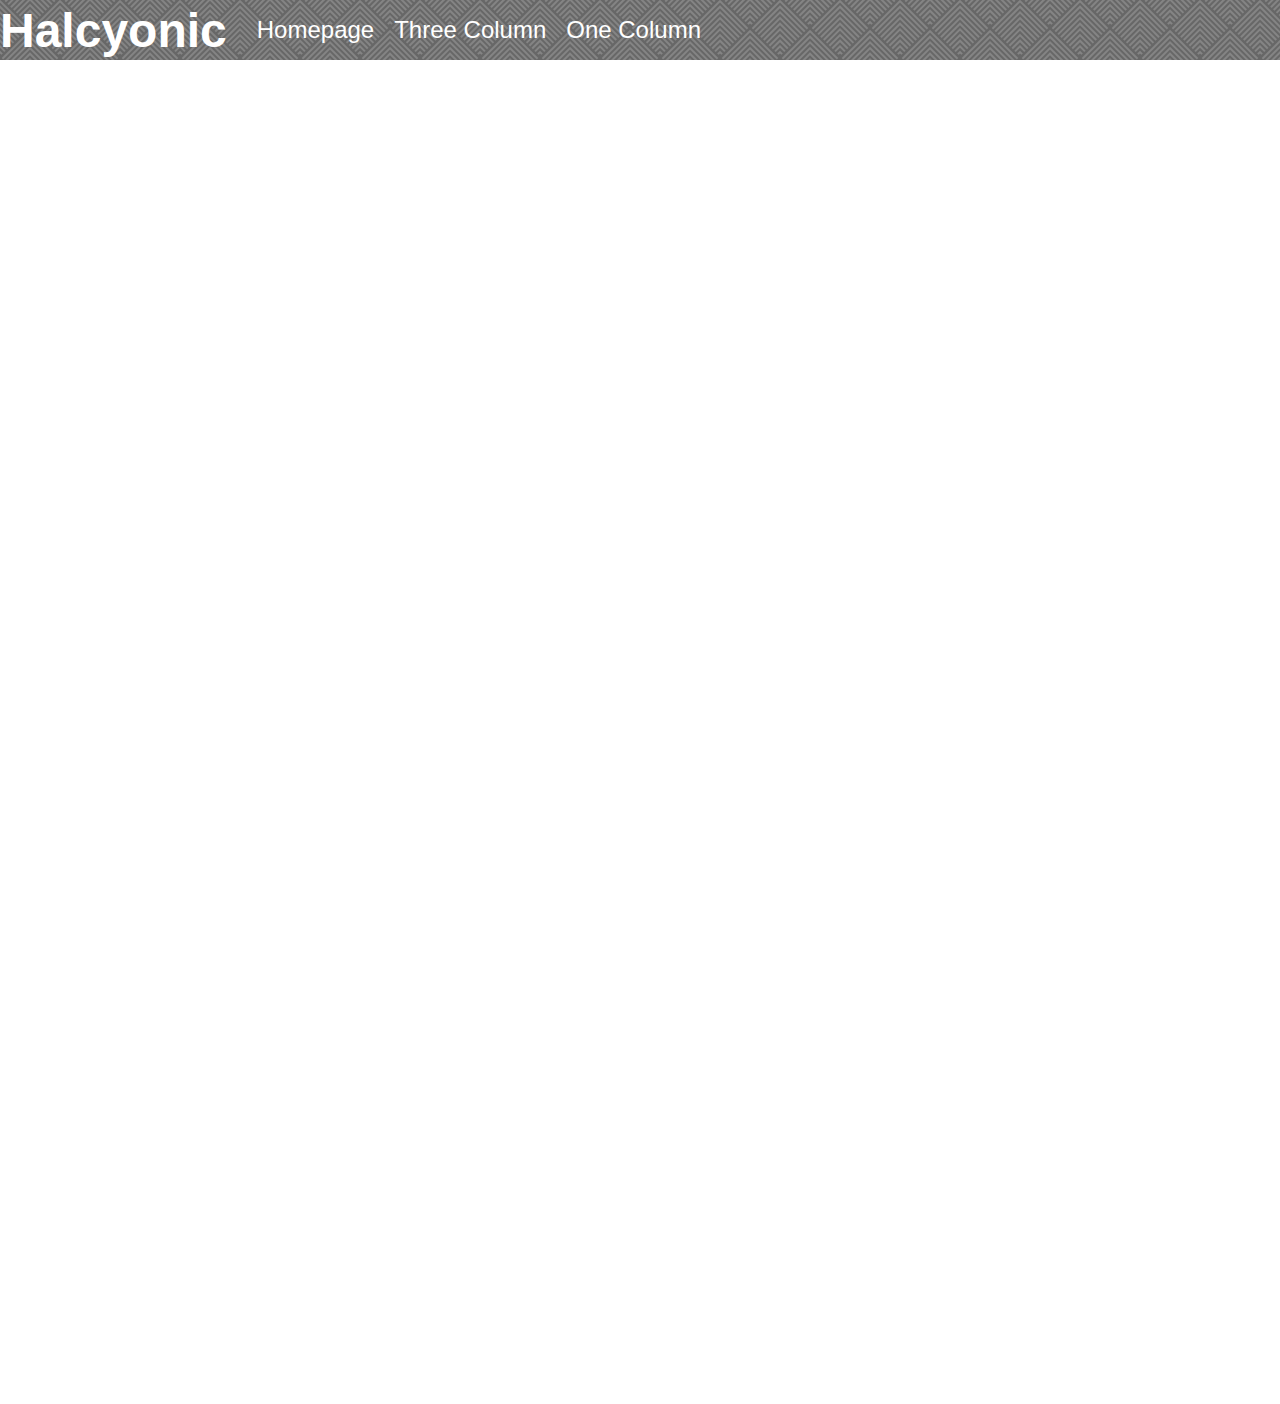
==== OneColumn.html @ 2d79becf "2. HTML de ThreeColumn y OneColumn, sin css" ====
<!DOCTYPE html>
<html lang="en">
<head>
    <meta charset="UTF-8">
    <meta http-equiv="X-UA-Compatible" content="IE=edge">
    <meta name="viewport" content="width=device-width, initial-scale=1.0">
    <link rel="stylesheet" href="style.css">
    <title>Halcyonic</title>
</head>
<body>
    <div class = ContainerHeader>
        <div class=header>
                <nav class =nav-main>
                    <h1><a href="index.html">Halcyonic</a></h1>
                    <ul class=nav-menu>
                        <li><a href="">Homepage</a></li>
                        <li><a href="">Three Column</a></li>
                        <li><a href="">One Column</a></li>
                    </ul>
                </nav>
        </div>
    </div>

    <div class = ContainerText>
        <p class= tituloP>One Column</p>
        <p class= subTituloP>A generic one column layout</p>
        <p>Lorem ipsum dolor sit amet, consectetur adipiscing elit. Nunc quam metus, congue vel suscipit ut, dignissim non risus. Vestibulum ante est, fringilla nec placerat eu, vestibulum vitae diam. Integer eget egestas eros. Duis enim erat, mollis quis lacinia eget, blandit nec ipsum. Donec vitae turpis ipsum. Aliquam mauris libero, sagittis in eleifend at, mattis imperdiet velit. Donec urna risus, rutrum molestie varius ac, lacinia sit amet augue. Nam ultrices elementum eros.</p>
        <p>Sed faucibus viverra ligula, non varius magna semper vitae. Donec eu justo ut ipsum hendrerit congue nec eu risus. Cum sociis natoque penatibus et magnis dis parturient montes, nascetur ridiculus mus. Lorem ipsum dolor sit amet, consectetur adipiscing egestas tempus. Cras convallis odio sit amet risus convallis porttitor. Integer vehicula fermentum ligula at pretium. Suspendisse semper iaculis eros, eu aliquam justo imperdiet vel. Proin nec dictum mi. Duis commodo enim non tellus interdum elit. Suspendisse fermentum adipiscing nisi, a tempor libero malesuada at. Morbi lacinia dui adipiscing risus eleifend tincidunt. Proin eu mauris eu tellus eleifend hendrerit.</p>
        <p>Mauris sit amet tellus urna. In facilisis, tortor vitae ultricies egestas, odio mi rhoncus arcu, quis euismod felis felis et velit. Mauris varius consectetur erat egestas tempus. Cras convallis odio sit amet risus convallis porttitor. Integer vehicula fermentum ligula at pretium. Suspendisse semper iaculis eros, eu aliquam justo imperdiet vel. Proin nec dictum mi. Duis commodo enim non tellus interdum iaculis. Phasellus ultrices diam sit amet orci lacinia sed consequat dui auctor.</p>
        <p>Sed faucibus viverra ligula, non varius magna semper vitae. Donec eu justo ut ipsum hendrerit congue nec eu risus. Cum sociis natoque penatibus et magnis dis parturient montes, nascetur ridiculus mus. Lorem ipsum dolor sit amet, consectetur adipiscing egestas tempus. Cras convallis odio sit amet risus convallis porttitor. Integer vehicula fermentum ligula at pretium. Suspendisse semper iaculis eros, eu aliquam justo imperdiet vel. Proin nec dictum mi. Duis commodo enim non tellus interdum elit. Suspendisse fermentum adipiscing nisi, a tempor libero malesuada at. Morbi lacinia dui adipiscing risus eleifend tincidunt. Proin eu mauris eu tellus eleifend hendrerit.</p>
        <p>Mauris sit amet tellus urna. In facilisis, tortor vitae ultricies egestas, odio mi rhoncus arcu, quis euismod felis felis et velit. Mauris varius consectetur erat egestas tempus. Cras convallis odio sit amet risus convallis porttitor. Integer vehicula fermentum ligula at pretium. Suspendisse semper iaculis eros, eu aliquam justo imperdiet vel. Proin nec dictum mi. Duis commodo enim non tellus interdum iaculis. Phasellus ultrices diam sit amet orci lacinia sed consequat dui auctor.</p>
    </div>  
    <footer>
        <section  class =FooterInformacion>
            <div  class =CosasImportantes>
                <p .TituloFooter>Links to Important Stuff</p>
                <div .ColumnasFooter>
                    <div .FilasFooter>
                        <ul>
                            <li><a href="index.html">Neque amet dapibus</a></li>
                            <li><a href="index.html">Sed mattis quis rutrum</a></li>
                            <li><a href="index.html">Accumsan suspendisse</a></li>
                            <li><a href="index.html">Eu varius vitae magna</a></li>
                        </ul>
                    </div>
                    <div .FilasFooter>
                        <ul>
                            <li><a href="index.html">Neque amet dapibus</a></li>
                            <li><a href="index.html">Sed mattis quis rutrum</a></li>
                            <li><a href="index.html">Accumsan suspendisse</a></li>
                            <li><a href="index.html">Eu varius vitae magna</a></li>
                        </ul>
                    </div>
                    <div .FilasFooter>
                        <ul>
                            <li><a href="index.html">Neque amet dapibus</a></li>
                            <li><a href="index.html">Sed mattis quis rutrum</a></li>
                            <li><a href="index.html">Accumsan suspendisse</a></li>
                            <li><a href="index.html">Eu varius vitae magna</a></li>
                        </ul>
                    </div>
                    <div .FilasFooter>
                        <ul>
                            <li><a href="index.html">Neque amet dapibus</a></li>
                            <li><a href="index.html">Sed mattis quis rutrum</a></li>
                            <li><a href="index.html">Accumsan suspendisse</a></li>
                            <li><a href="index.html">Eu varius vitae magna</a></li>
                        </ul>
                    </div>
                </div>
            </div>
            <div  class =TextoInformativo>
                <p  class =TituloFooter>An Informative Text Blurb</p>
                <p>Duis neque nisi, dapibus sed mattis quis, rutrum accumsan sed. Suspendisse eu varius nibh. Suspendisse vitae magna eget odio amet mollis. Duis neque nisi, dapibus sed mattis quis, sed rutrum accumsan sed. Suspendisse eu varius nibh lorem ipsum amet dolor sit amet lorem ipsum consequat gravida justo mollis.</p>
            </div>
        </section>
        <div  class =FooterDerechosDeAutor> <p>© Untitled. All rights reserved. | Design: <a href="https://html5up.net/">HTML5 UP</a>  | Demo Images: <a href="https://unsplash.com/">Unsplash</a> </p></div>
</footer>

</body>
</html>
---- style.css ----
*{
    box-sizing: border-box;
    padding: 0;
    margin: 0;
}
body{
    color: white;
    font-size: 1.5em;
    font-family: 'Oswald', sans-serif;
    
}

.ContainerHeader{
    background-color: #676767;
    background-image: url("data:image/svg+xml,%3Csvg width='60' height='60' viewBox='0 0 60 60' xmlns='http://www.w3.org/2000/svg'%3E%3Cpath d='M54.627 0l.83.828-1.415 1.415L51.8 0h2.827zM5.373 0l-.83.828L5.96 2.243 8.2 0H5.374zM48.97 0l3.657 3.657-1.414 1.414L46.143 0h2.828zM11.03 0L7.372 3.657 8.787 5.07 13.857 0H11.03zm32.284 0L49.8 6.485 48.384 7.9l-7.9-7.9h2.83zM16.686 0L10.2 6.485 11.616 7.9l7.9-7.9h-2.83zm20.97 0l9.315 9.314-1.414 1.414L34.828 0h2.83zM22.344 0L13.03 9.314l1.414 1.414L25.172 0h-2.83zM32 0l12.142 12.142-1.414 1.414L30 .828 17.272 13.556l-1.414-1.414L28 0h4zM.284 0l28 28-1.414 1.414L0 2.544V0h.284zM0 5.373l25.456 25.455-1.414 1.415L0 8.2V5.374zm0 5.656l22.627 22.627-1.414 1.414L0 13.86v-2.83zm0 5.656l19.8 19.8-1.415 1.413L0 19.514v-2.83zm0 5.657l16.97 16.97-1.414 1.415L0 25.172v-2.83zM0 28l14.142 14.142-1.414 1.414L0 30.828V28zm0 5.657L11.314 44.97 9.9 46.386l-9.9-9.9v-2.828zm0 5.657L8.485 47.8 7.07 49.212 0 42.143v-2.83zm0 5.657l5.657 5.657-1.414 1.415L0 47.8v-2.83zm0 5.657l2.828 2.83-1.414 1.413L0 53.456v-2.83zM54.627 60L30 35.373 5.373 60H8.2L30 38.2 51.8 60h2.827zm-5.656 0L30 41.03 11.03 60h2.828L30 43.858 46.142 60h2.83zm-5.656 0L30 46.686 16.686 60h2.83L30 49.515 40.485 60h2.83zm-5.657 0L30 52.343 22.343 60h2.83L30 55.172 34.828 60h2.83zM32 60l-2-2-2 2h4zM59.716 0l-28 28 1.414 1.414L60 2.544V0h-.284zM60 5.373L34.544 30.828l1.414 1.415L60 8.2V5.374zm0 5.656L37.373 33.656l1.414 1.414L60 13.86v-2.83zm0 5.656l-19.8 19.8 1.415 1.413L60 19.514v-2.83zm0 5.657l-16.97 16.97 1.414 1.415L60 25.172v-2.83zM60 28L45.858 42.142l1.414 1.414L60 30.828V28zm0 5.657L48.686 44.97l1.415 1.415 9.9-9.9v-2.828zm0 5.657L51.515 47.8l1.414 1.413 7.07-7.07v-2.83zm0 5.657l-5.657 5.657 1.414 1.415L60 47.8v-2.83zm0 5.657l-2.828 2.83 1.414 1.413L60 53.456v-2.83zM39.9 16.385l1.414-1.414L30 3.658 18.686 14.97l1.415 1.415 9.9-9.9 9.9 9.9zm-2.83 2.828l1.415-1.414L30 9.313 21.515 17.8l1.414 1.413 7.07-7.07 7.07 7.07zm-2.827 2.83l1.414-1.416L30 14.97l-5.657 5.657 1.414 1.415L30 17.8l4.243 4.242zm-2.83 2.827l1.415-1.414L30 20.626l-2.828 2.83 1.414 1.414L30 23.456l1.414 1.414zM56.87 59.414L58.284 58 30 29.716 1.716 58l1.414 1.414L30 32.544l26.87 26.87z' fill='%23aeaeae' fill-opacity='0.4' fill-rule='evenodd'/%3E%3C/svg%3E");
    padding-right: 0%, 1000%;
    margin: auto;
}
a{
    color: white;
    text-decoration: none;
}
ul{
    list-style: none;
}

.nav-main{
display: flex;
justify-content: space-between;
align-items: center;
height: 60px;
padding: 20px, 0;
}

.nav-main ul{
    display: flex;
}

.nav-main ul li{
padding: 10px;
}

.nav-main ul.nav-menu{
    flex: 1;
    margin-left: 20px;
}
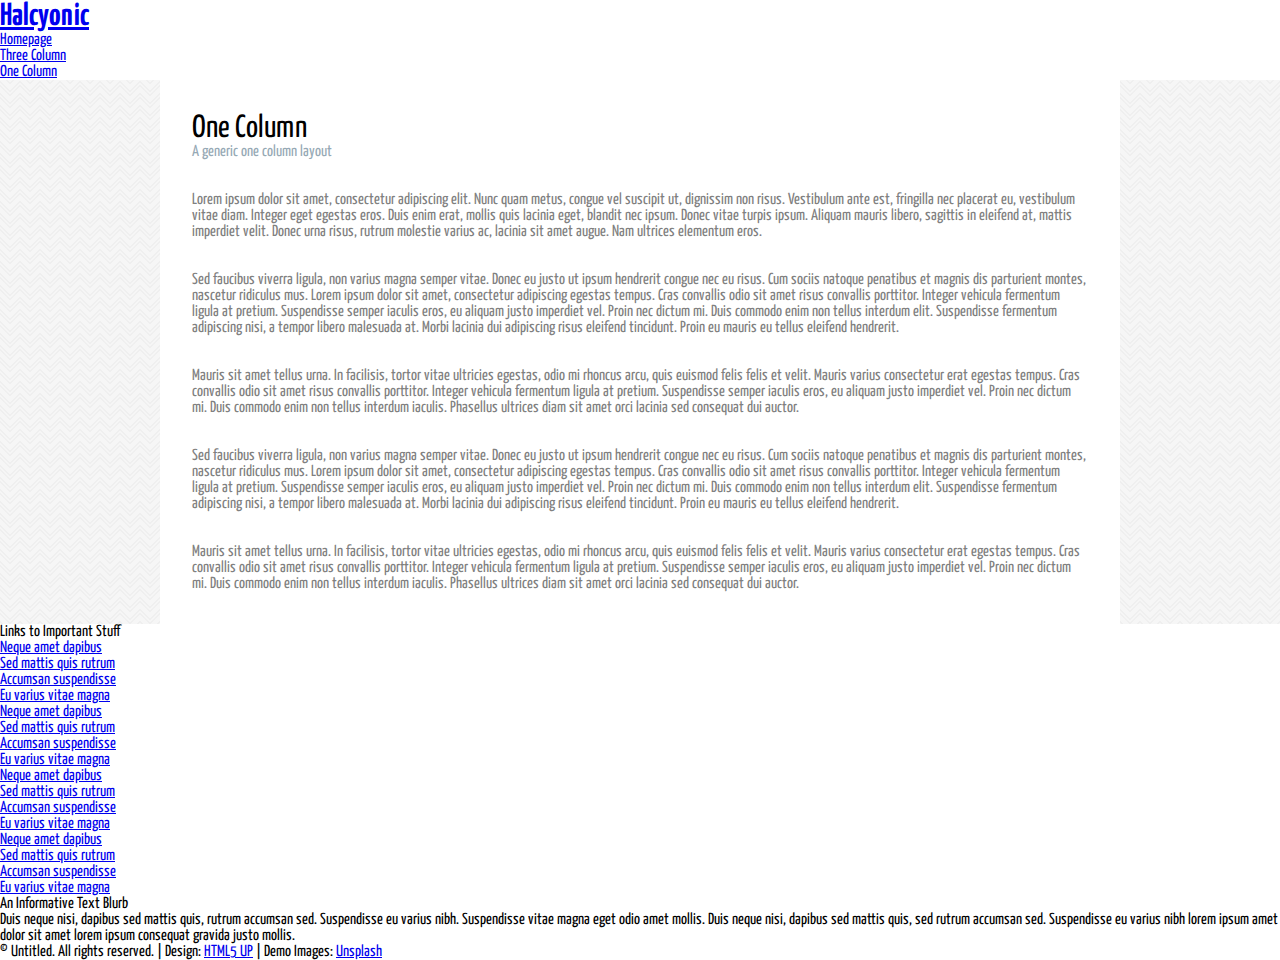
==== commit 7419bdc4: "3. CSS de texto central en One Column" ====
--- a/OneColumn.html
+++ b/OneColumn.html
@@ -4,78 +4,83 @@
     <meta charset="UTF-8">
     <meta http-equiv="X-UA-Compatible" content="IE=edge">
     <meta name="viewport" content="width=device-width, initial-scale=1.0">
-    <link rel="stylesheet" href="style.css">
+    <link rel="stylesheet" href="StyleOneColumn.css">
+    <link rel="preconnect" href="https://fonts.gstatic.com">
+    <link href="https://fonts.googleapis.com/css2?family=Oswald:wght@200&family=Yanone+Kaffeesatz:wght@300&display=swap" rel="stylesheet">
     <title>Halcyonic</title>
 </head>
 <body>
-    <div class = ContainerHeader>
-        <div class=header>
-                <nav class =nav-main>
-                    <h1><a href="index.html">Halcyonic</a></h1>
-                    <ul class=nav-menu>
-                        <li><a href="">Homepage</a></li>
-                        <li><a href="">Three Column</a></li>
-                        <li><a href="">One Column</a></li>
-                    </ul>
-                </nav>
-        </div>
+    <div class=ContainerHeader>
+        <nav class =nav-main>
+            <h1><a href="index.html">Halcyonic</a></h1>
+            <ul class=nav-menu>
+                <li><a href="index.html">Homepage</a></li>
+                <li><a href="ThreeColumn.html">Three Column</a></li>
+                <li><a href="OneColumn.html">One Column</a></li>
+            </ul>
+        </nav>
+    </div>
+        
+    <div class= EstiloContainerText>
+        <div class = ContainerText>
+            <div class=CabeceraDelTexto>
+                <p class= tituloP>One Column</p>
+                <p class= subTituloP>A generic one column layout</p>
+            </div>
+            <p class = texto>Lorem ipsum dolor sit amet, consectetur adipiscing elit. Nunc quam metus, congue vel suscipit ut, dignissim non risus. Vestibulum ante est, fringilla nec placerat eu, vestibulum vitae diam. Integer eget egestas eros. Duis enim erat, mollis quis lacinia eget, blandit nec ipsum. Donec vitae turpis ipsum. Aliquam mauris libero, sagittis in eleifend at, mattis imperdiet velit. Donec urna risus, rutrum molestie varius ac, lacinia sit amet augue. Nam ultrices elementum eros.</p>
+            <p class = texto>Sed faucibus viverra ligula, non varius magna semper vitae. Donec eu justo ut ipsum hendrerit congue nec eu risus. Cum sociis natoque penatibus et magnis dis parturient montes, nascetur ridiculus mus. Lorem ipsum dolor sit amet, consectetur adipiscing egestas tempus. Cras convallis odio sit amet risus convallis porttitor. Integer vehicula fermentum ligula at pretium. Suspendisse semper iaculis eros, eu aliquam justo imperdiet vel. Proin nec dictum mi. Duis commodo enim non tellus interdum elit. Suspendisse fermentum adipiscing nisi, a tempor libero malesuada at. Morbi lacinia dui adipiscing risus eleifend tincidunt. Proin eu mauris eu tellus eleifend hendrerit.</p>
+            <p class = texto>Mauris sit amet tellus urna. In facilisis, tortor vitae ultricies egestas, odio mi rhoncus arcu, quis euismod felis felis et velit. Mauris varius consectetur erat egestas tempus. Cras convallis odio sit amet risus convallis porttitor. Integer vehicula fermentum ligula at pretium. Suspendisse semper iaculis eros, eu aliquam justo imperdiet vel. Proin nec dictum mi. Duis commodo enim non tellus interdum iaculis. Phasellus ultrices diam sit amet orci lacinia sed consequat dui auctor.</p>
+            <p class = texto>Sed faucibus viverra ligula, non varius magna semper vitae. Donec eu justo ut ipsum hendrerit congue nec eu risus. Cum sociis natoque penatibus et magnis dis parturient montes, nascetur ridiculus mus. Lorem ipsum dolor sit amet, consectetur adipiscing egestas tempus. Cras convallis odio sit amet risus convallis porttitor. Integer vehicula fermentum ligula at pretium. Suspendisse semper iaculis eros, eu aliquam justo imperdiet vel. Proin nec dictum mi. Duis commodo enim non tellus interdum elit. Suspendisse fermentum adipiscing nisi, a tempor libero malesuada at. Morbi lacinia dui adipiscing risus eleifend tincidunt. Proin eu mauris eu tellus eleifend hendrerit.</p>
+            <p class = texto>Mauris sit amet tellus urna. In facilisis, tortor vitae ultricies egestas, odio mi rhoncus arcu, quis euismod felis felis et velit. Mauris varius consectetur erat egestas tempus. Cras convallis odio sit amet risus convallis porttitor. Integer vehicula fermentum ligula at pretium. Suspendisse semper iaculis eros, eu aliquam justo imperdiet vel. Proin nec dictum mi. Duis commodo enim non tellus interdum iaculis. Phasellus ultrices diam sit amet orci lacinia sed consequat dui auctor.</p>
+        </div>  
     </div>
 
-    <div class = ContainerText>
-        <p class= tituloP>One Column</p>
-        <p class= subTituloP>A generic one column layout</p>
-        <p>Lorem ipsum dolor sit amet, consectetur adipiscing elit. Nunc quam metus, congue vel suscipit ut, dignissim non risus. Vestibulum ante est, fringilla nec placerat eu, vestibulum vitae diam. Integer eget egestas eros. Duis enim erat, mollis quis lacinia eget, blandit nec ipsum. Donec vitae turpis ipsum. Aliquam mauris libero, sagittis in eleifend at, mattis imperdiet velit. Donec urna risus, rutrum molestie varius ac, lacinia sit amet augue. Nam ultrices elementum eros.</p>
-        <p>Sed faucibus viverra ligula, non varius magna semper vitae. Donec eu justo ut ipsum hendrerit congue nec eu risus. Cum sociis natoque penatibus et magnis dis parturient montes, nascetur ridiculus mus. Lorem ipsum dolor sit amet, consectetur adipiscing egestas tempus. Cras convallis odio sit amet risus convallis porttitor. Integer vehicula fermentum ligula at pretium. Suspendisse semper iaculis eros, eu aliquam justo imperdiet vel. Proin nec dictum mi. Duis commodo enim non tellus interdum elit. Suspendisse fermentum adipiscing nisi, a tempor libero malesuada at. Morbi lacinia dui adipiscing risus eleifend tincidunt. Proin eu mauris eu tellus eleifend hendrerit.</p>
-        <p>Mauris sit amet tellus urna. In facilisis, tortor vitae ultricies egestas, odio mi rhoncus arcu, quis euismod felis felis et velit. Mauris varius consectetur erat egestas tempus. Cras convallis odio sit amet risus convallis porttitor. Integer vehicula fermentum ligula at pretium. Suspendisse semper iaculis eros, eu aliquam justo imperdiet vel. Proin nec dictum mi. Duis commodo enim non tellus interdum iaculis. Phasellus ultrices diam sit amet orci lacinia sed consequat dui auctor.</p>
-        <p>Sed faucibus viverra ligula, non varius magna semper vitae. Donec eu justo ut ipsum hendrerit congue nec eu risus. Cum sociis natoque penatibus et magnis dis parturient montes, nascetur ridiculus mus. Lorem ipsum dolor sit amet, consectetur adipiscing egestas tempus. Cras convallis odio sit amet risus convallis porttitor. Integer vehicula fermentum ligula at pretium. Suspendisse semper iaculis eros, eu aliquam justo imperdiet vel. Proin nec dictum mi. Duis commodo enim non tellus interdum elit. Suspendisse fermentum adipiscing nisi, a tempor libero malesuada at. Morbi lacinia dui adipiscing risus eleifend tincidunt. Proin eu mauris eu tellus eleifend hendrerit.</p>
-        <p>Mauris sit amet tellus urna. In facilisis, tortor vitae ultricies egestas, odio mi rhoncus arcu, quis euismod felis felis et velit. Mauris varius consectetur erat egestas tempus. Cras convallis odio sit amet risus convallis porttitor. Integer vehicula fermentum ligula at pretium. Suspendisse semper iaculis eros, eu aliquam justo imperdiet vel. Proin nec dictum mi. Duis commodo enim non tellus interdum iaculis. Phasellus ultrices diam sit amet orci lacinia sed consequat dui auctor.</p>
-    </div>  
     <footer>
-        <section  class =FooterInformacion>
-            <div  class =CosasImportantes>
-                <p .TituloFooter>Links to Important Stuff</p>
-                <div .ColumnasFooter>
-                    <div .FilasFooter>
-                        <ul>
-                            <li><a href="index.html">Neque amet dapibus</a></li>
-                            <li><a href="index.html">Sed mattis quis rutrum</a></li>
-                            <li><a href="index.html">Accumsan suspendisse</a></li>
-                            <li><a href="index.html">Eu varius vitae magna</a></li>
-                        </ul>
-                    </div>
-                    <div .FilasFooter>
-                        <ul>
-                            <li><a href="index.html">Neque amet dapibus</a></li>
-                            <li><a href="index.html">Sed mattis quis rutrum</a></li>
-                            <li><a href="index.html">Accumsan suspendisse</a></li>
-                            <li><a href="index.html">Eu varius vitae magna</a></li>
-                        </ul>
-                    </div>
-                    <div .FilasFooter>
-                        <ul>
-                            <li><a href="index.html">Neque amet dapibus</a></li>
-                            <li><a href="index.html">Sed mattis quis rutrum</a></li>
-                            <li><a href="index.html">Accumsan suspendisse</a></li>
-                            <li><a href="index.html">Eu varius vitae magna</a></li>
-                        </ul>
-                    </div>
-                    <div .FilasFooter>
-                        <ul>
-                            <li><a href="index.html">Neque amet dapibus</a></li>
-                            <li><a href="index.html">Sed mattis quis rutrum</a></li>
-                            <li><a href="index.html">Accumsan suspendisse</a></li>
-                            <li><a href="index.html">Eu varius vitae magna</a></li>
-                        </ul>
+            <section  class =FooterInformacion>
+                <div  class =CosasImportantes>
+                    <p .TituloFooter>Links to Important Stuff</p>
+                    <div .ColumnasFooter>
+                        <div .FilasFooter>
+                            <ul>
+                                <li><a href="index.html">Neque amet dapibus</a></li>
+                                <li><a href="index.html">Sed mattis quis rutrum</a></li>
+                                <li><a href="index.html">Accumsan suspendisse</a></li>
+                                <li><a href="index.html">Eu varius vitae magna</a></li>
+                            </ul>
+                        </div>
+                        <div .FilasFooter>
+                            <ul>
+                                <li><a href="index.html">Neque amet dapibus</a></li>
+                                <li><a href="index.html">Sed mattis quis rutrum</a></li>
+                                <li><a href="index.html">Accumsan suspendisse</a></li>
+                                <li><a href="index.html">Eu varius vitae magna</a></li>
+                            </ul>
+                        </div>
+                        <div .FilasFooter>
+                            <ul>
+                                <li><a href="index.html">Neque amet dapibus</a></li>
+                                <li><a href="index.html">Sed mattis quis rutrum</a></li>
+                                <li><a href="index.html">Accumsan suspendisse</a></li>
+                                <li><a href="index.html">Eu varius vitae magna</a></li>
+                            </ul>
+                        </div>
+                        <div .FilasFooter>
+                            <ul>
+                                <li><a href="index.html">Neque amet dapibus</a></li>
+                                <li><a href="index.html">Sed mattis quis rutrum</a></li>
+                                <li><a href="index.html">Accumsan suspendisse</a></li>
+                                <li><a href="index.html">Eu varius vitae magna</a></li>
+                            </ul>
+                        </div>
                     </div>
                 </div>
-            </div>
-            <div  class =TextoInformativo>
-                <p  class =TituloFooter>An Informative Text Blurb</p>
-                <p>Duis neque nisi, dapibus sed mattis quis, rutrum accumsan sed. Suspendisse eu varius nibh. Suspendisse vitae magna eget odio amet mollis. Duis neque nisi, dapibus sed mattis quis, sed rutrum accumsan sed. Suspendisse eu varius nibh lorem ipsum amet dolor sit amet lorem ipsum consequat gravida justo mollis.</p>
-            </div>
-        </section>
-        <div  class =FooterDerechosDeAutor> <p>© Untitled. All rights reserved. | Design: <a href="https://html5up.net/">HTML5 UP</a>  | Demo Images: <a href="https://unsplash.com/">Unsplash</a> </p></div>
-</footer>
+                <div  class =TextoInformativo>
+                    <p  class =TituloFooter>An Informative Text Blurb</p>
+                    <p>Duis neque nisi, dapibus sed mattis quis, rutrum accumsan sed. Suspendisse eu varius nibh. Suspendisse vitae magna eget odio amet mollis. Duis neque nisi, dapibus sed mattis quis, sed rutrum accumsan sed. Suspendisse eu varius nibh lorem ipsum amet dolor sit amet lorem ipsum consequat gravida justo mollis.</p>
+                </div>
+            </section>
+            <div  class =FooterDerechosDeAutor> <p>© Untitled. All rights reserved. | Design: <a href="https://html5up.net/">HTML5 UP</a>  | Demo Images: <a href="https://unsplash.com/">Unsplash</a> </p></div>
+    </footer>
 
 </body>
 </html>--- a/StyleOneColumn.css
+++ b/StyleOneColumn.css
@@ -0,0 +1,38 @@
+*{
+    box-sizing: border-box;
+    padding: 0%;
+    margin: 0%;
+    font-family: 'Oswald', sans-serif;
+    font-family: 'Yanone Kaffeesatz', sans-serif;
+}
+
+.EstiloContainerText{
+    background-color: #f6f6f6;
+    background-image: url("data:image/svg+xml,%3Csvg xmlns='http://www.w3.org/2000/svg' width='20' height='12' viewBox='0 0 20 12'%3E%3Cg fill-rule='evenodd'%3E%3Cg id='charlie-brown' fill='%23969696' fill-opacity='0.1'%3E%3Cpath d='M9.8 12L0 2.2V.8l10 10 10-10v1.4L10.2 12h-.4zm-4 0L0 6.2V4.8L7.2 12H5.8zm8.4 0L20 6.2V4.8L12.8 12h1.4zM9.8 0l.2.2.2-.2h-.4zm-4 0L10 4.2 14.2 0h-1.4L10 2.8 7.2 0H5.8z'/%3E%3C/g%3E%3C/g%3E%3C/svg%3E");
+}
+
+.ContainerText{
+display: flex;
+flex-direction: column;
+align-items: left;
+
+margin-left: 10em;
+margin-right: 10em;
+padding: 2em;
+
+background-color: white;
+color: grey;
+}
+
+.ContainerText .tituloP{
+    font-size: 2em;
+    color: black;
+}
+.ContainerText .subTituloP{
+    font-size: 1em;
+    color: #96a9b5;
+}
+
+.ContainerText .texto{
+    padding-top: 2em;
+}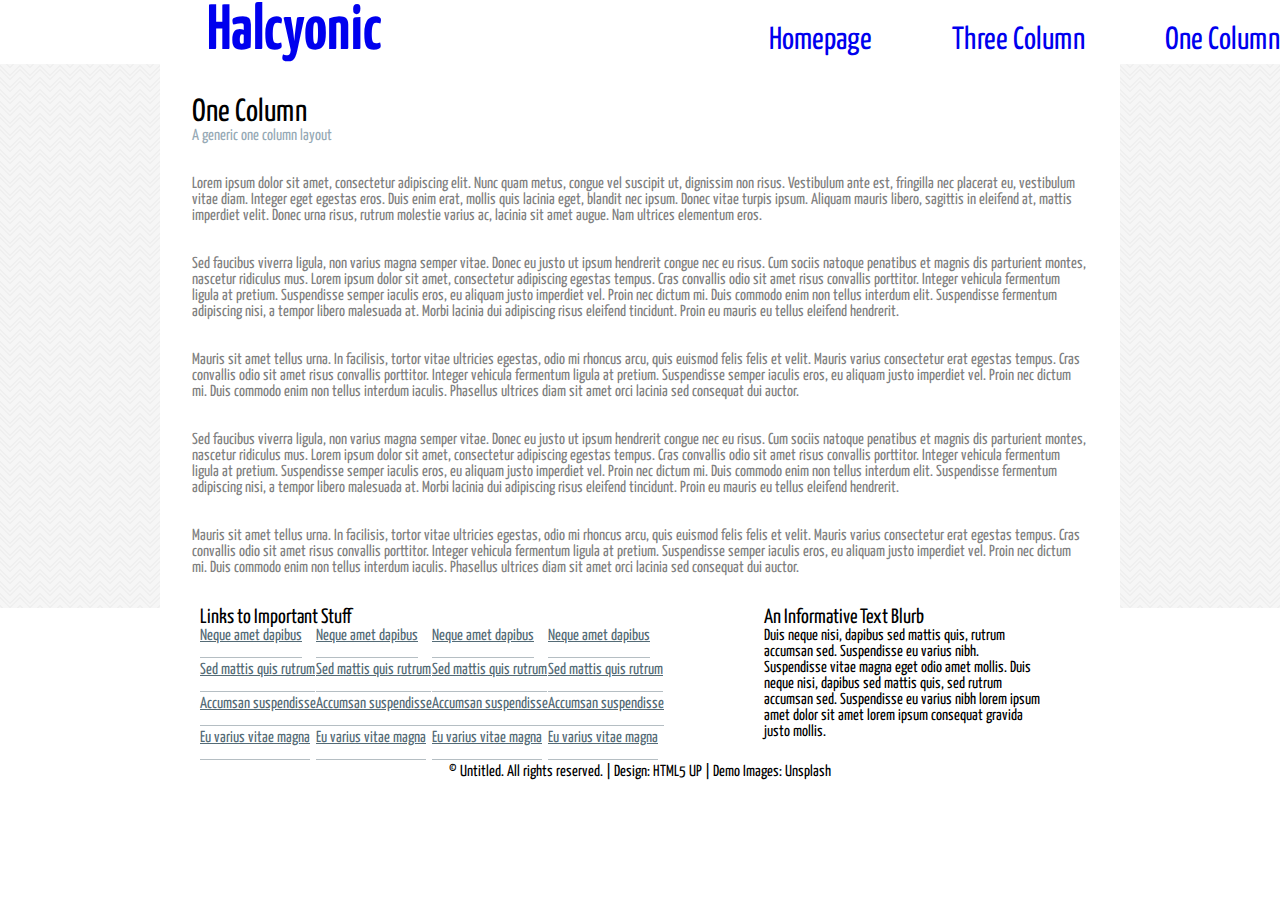
==== commit e4c042fb: "4. Css terminado, excepto backgrounds y aliniacion" ====
--- a/OneColumn.html
+++ b/OneColumn.html
@@ -4,21 +4,28 @@
     <meta charset="UTF-8">
     <meta http-equiv="X-UA-Compatible" content="IE=edge">
     <meta name="viewport" content="width=device-width, initial-scale=1.0">
-    <link rel="stylesheet" href="StyleOneColumn.css">
     <link rel="preconnect" href="https://fonts.gstatic.com">
     <link href="https://fonts.googleapis.com/css2?family=Oswald:wght@200&family=Yanone+Kaffeesatz:wght@300&display=swap" rel="stylesheet">
+
+    <link rel="stylesheet" href="StyleHeaderAndFooter.css">
+    <link rel="stylesheet" href="StyleOneColumn.css">
     <title>Halcyonic</title>
 </head>
 <body>
-    <div class=ContainerHeader>
-        <nav class =nav-main>
-            <h1><a href="index.html">Halcyonic</a></h1>
-            <ul class=nav-menu>
-                <li><a href="index.html">Homepage</a></li>
-                <li><a href="ThreeColumn.html">Three Column</a></li>
-                <li><a href="OneColumn.html">One Column</a></li>
-            </ul>
-        </nav>
+    <div class = ContainerHeader>
+        <div class=header>
+                <nav class =nav-main>
+                    <div class = botonMenu>
+                        <img src="MenuDesplegable.png">
+                    </div>
+                    <h1><a href="index.html">Halcyonic</a></h1>
+                    <ul class=nav-menu>
+                        <li><a href="index.html">Homepage</a></li>
+                        <li><a href="ThreeColumn.html">Three Column</a></li>
+                        <li><a href="OneColumn.html">One Column</a></li>
+                    </ul>
+                </nav>
+        </div>
     </div>
         
     <div class= EstiloContainerText>
@@ -36,50 +43,50 @@
     </div>
 
     <footer>
-            <section  class =FooterInformacion>
-                <div  class =CosasImportantes>
-                    <p .TituloFooter>Links to Important Stuff</p>
-                    <div .ColumnasFooter>
-                        <div .FilasFooter>
-                            <ul>
-                                <li><a href="index.html">Neque amet dapibus</a></li>
-                                <li><a href="index.html">Sed mattis quis rutrum</a></li>
-                                <li><a href="index.html">Accumsan suspendisse</a></li>
-                                <li><a href="index.html">Eu varius vitae magna</a></li>
-                            </ul>
-                        </div>
-                        <div .FilasFooter>
-                            <ul>
-                                <li><a href="index.html">Neque amet dapibus</a></li>
-                                <li><a href="index.html">Sed mattis quis rutrum</a></li>
-                                <li><a href="index.html">Accumsan suspendisse</a></li>
-                                <li><a href="index.html">Eu varius vitae magna</a></li>
-                            </ul>
-                        </div>
-                        <div .FilasFooter>
-                            <ul>
-                                <li><a href="index.html">Neque amet dapibus</a></li>
-                                <li><a href="index.html">Sed mattis quis rutrum</a></li>
-                                <li><a href="index.html">Accumsan suspendisse</a></li>
-                                <li><a href="index.html">Eu varius vitae magna</a></li>
-                            </ul>
-                        </div>
-                        <div .FilasFooter>
-                            <ul>
-                                <li><a href="index.html">Neque amet dapibus</a></li>
-                                <li><a href="index.html">Sed mattis quis rutrum</a></li>
-                                <li><a href="index.html">Accumsan suspendisse</a></li>
-                                <li><a href="index.html">Eu varius vitae magna</a></li>
-                            </ul>
-                        </div>
+        <section class =FooterInformacion>
+            <div class =CosasImportantes>
+                <p Class=TituloFooter>Links to Important Stuff</p>
+                <div Class=ColumnasFooter>
+                    <div Class=FilasFooter>
+                        <ul>
+                            <li><a href="index.html">Neque amet dapibus</a></li>
+                            <li><a href="index.html">Sed mattis quis rutrum</a></li>
+                            <li><a href="index.html">Accumsan suspendisse</a></li>
+                            <li><a href="index.html">Eu varius vitae magna</a></li>
+                        </ul>
+                    </div>
+                    <div Class=FilasFooter>
+                        <ul>
+                            <li><a href="index.html">Neque amet dapibus</a></li>
+                            <li><a href="index.html">Sed mattis quis rutrum</a></li>
+                            <li><a href="index.html">Accumsan suspendisse</a></li>
+                            <li><a href="index.html">Eu varius vitae magna</a></li>
+                        </ul>
+                    </div>
+                    <div Class=FilasFooter>
+                        <ul>
+                            <li><a href="index.html">Neque amet dapibus</a></li>
+                            <li><a href="index.html">Sed mattis quis rutrum</a></li>
+                            <li><a href="index.html">Accumsan suspendisse</a></li>
+                            <li><a href="index.html">Eu varius vitae magna</a></li>
+                        </ul>
+                    </div>
+                    <div Class=FilasFooter>
+                        <ul>
+                            <li><a href="index.html">Neque amet dapibus</a></li>
+                            <li><a href="index.html">Sed mattis quis rutrum</a></li>
+                            <li><a href="index.html">Accumsan suspendisse</a></li>
+                            <li><a href="index.html">Eu varius vitae magna</a></li>
+                        </ul>
                     </div>
                 </div>
-                <div  class =TextoInformativo>
-                    <p  class =TituloFooter>An Informative Text Blurb</p>
-                    <p>Duis neque nisi, dapibus sed mattis quis, rutrum accumsan sed. Suspendisse eu varius nibh. Suspendisse vitae magna eget odio amet mollis. Duis neque nisi, dapibus sed mattis quis, sed rutrum accumsan sed. Suspendisse eu varius nibh lorem ipsum amet dolor sit amet lorem ipsum consequat gravida justo mollis.</p>
-                </div>
-            </section>
-            <div  class =FooterDerechosDeAutor> <p>© Untitled. All rights reserved. | Design: <a href="https://html5up.net/">HTML5 UP</a>  | Demo Images: <a href="https://unsplash.com/">Unsplash</a> </p></div>
+            </div>
+            <div  class =TextoInformativo>
+                <p  class =TituloFooter>An Informative Text Blurb</p>
+                <p>Duis neque nisi, dapibus sed mattis quis, rutrum accumsan sed. Suspendisse eu varius nibh. Suspendisse vitae magna eget odio amet mollis. Duis neque nisi, dapibus sed mattis quis, sed rutrum accumsan sed. Suspendisse eu varius nibh lorem ipsum amet dolor sit amet lorem ipsum consequat gravida justo mollis.</p>
+            </div>
+        </section>
+        <div  class =FooterDerechosDeAutor> <p>© Untitled. All rights reserved. | Design: <a href="https://html5up.net/">HTML5 UP</a>  | Demo Images: <a href="https://unsplash.com/">Unsplash</a> </p></div>
     </footer>
 
 </body>
--- a/StyleHeaderAndFooter.css
+++ b/StyleHeaderAndFooter.css
@@ -0,0 +1,93 @@
+.ContainerHeader{
+    display: flex;
+    flex-direction: column;
+    justify-content: space-around;
+    background: url(img/bg04.jpg);
+}
+
+header{
+    display: flex;
+    justify-content: space-around;
+    align-items: center;
+    padding: 1vw;
+    border-bottom: gray 1px solid;
+}
+ 
+nav.nav-main ul{
+    display: flex;
+    flex-direction: row;
+}
+nav.nav-main h1{
+text-align: left;
+margin-right: 100px;
+}
+
+nav.nav-main a{
+    text-decoration: none;
+    font-size: 2em;
+    /* color: white; */ 
+}
+
+.header li{
+    list-style: none;
+    padding-left: 40px;
+    margin-left: 40px;
+}
+
+nav.nav-main{
+    display: flex;
+    flex-direction: row;
+    justify-content: space-between;
+    align-items: baseline;
+}
+.ContainerHeader .header .nav-main .botonMenu img{
+    display: none;
+    width: 20%;
+}
+
+/* FOOTER */ 
+footer{
+    margin: 0 200px;
+}
+.FooterInformacion{
+    display: flex;
+    flex-direction:row;
+    text-align: left;
+}
+.ColumnasFooter{
+    display: flex;
+    flex-direction: row;
+}
+div.FilasFooter ul li, div.FooterDerechosDeAutor a{
+    list-style: none;
+    padding-bottom: 2vh;
+}
+div.FilasFooter ul li a{
+color: #546b76;
+border-bottom: solid 1px #b5bec3;
+padding-bottom: 1.5vh;
+}
+div.CosasImportantes{
+    margin-right: 100px;
+}
+div.CosasImportantes p, p.TituloFooter{
+    color: black;
+    font-size: 1.3em;
+}
+
+.TextoInformativo{
+    width: 31.9%;
+}
+
+div.FooterDerechosDeAutor{
+    text-align: center;
+}
+
+div.FooterDerechosDeAutor p{
+    color: black;
+}
+
+div.FooterDerechosDeAutor a{
+    text-decoration:none;
+    color: black;
+}